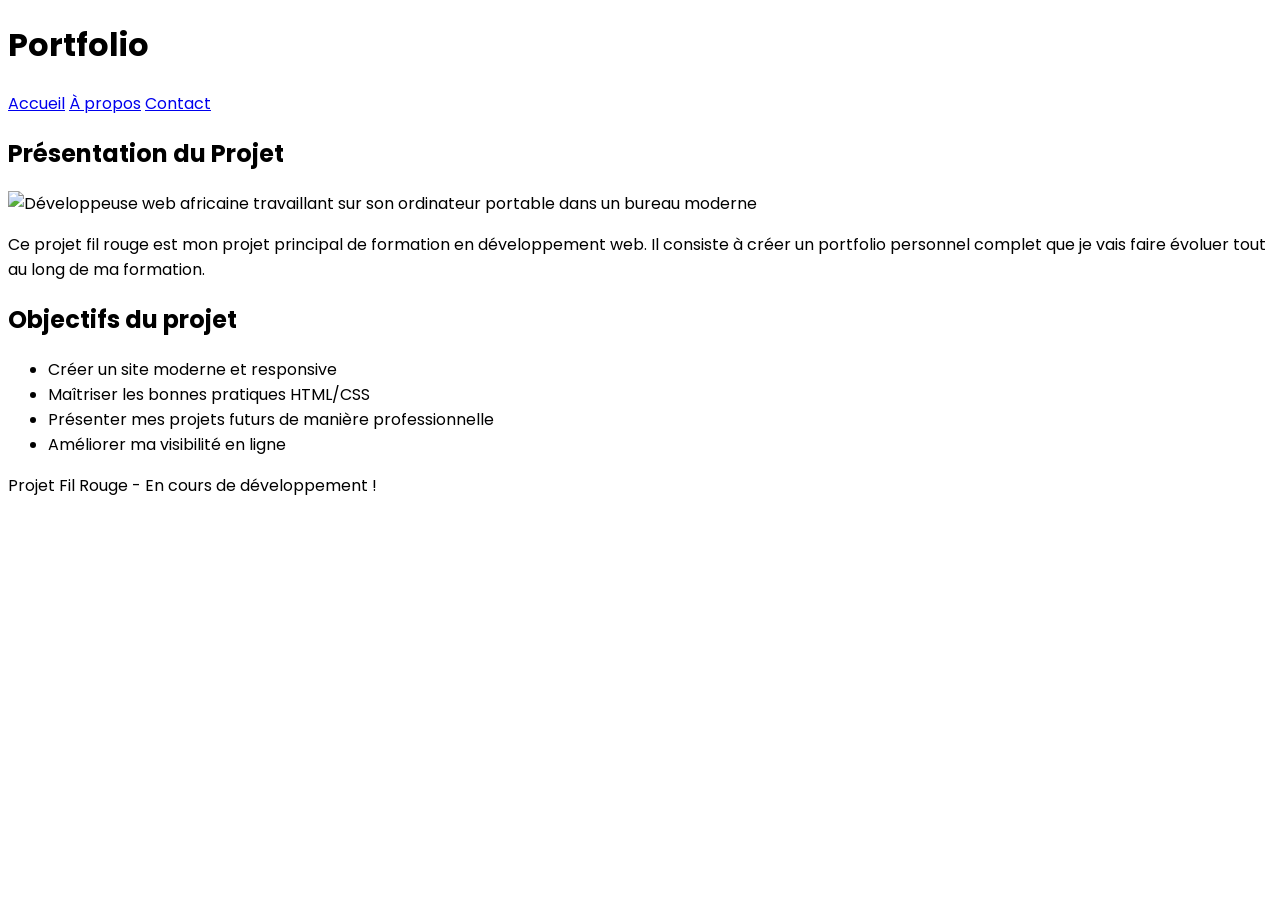
==== about.html @ 394754cd "Ajout du projet" ====
<!DOCTYPE html>
<html lang="fr">
<head>
    <meta charset="UTF-8">
    <meta name="viewport" content="width=device-width, initial-scale=1.0">
    <title>À propos - Mon Portfolio</title>
    
    <script src="https://cdn.tailwindcss.com"></script>
    <link href="https://fonts.googleapis.com/css2?family=Poppins:wght@400;500;600;700&display=swap" rel="stylesheet">
    
    <style> body { font-family: 'Poppins', sans-serif; } </style>
</head>
<body class="bg-gray-50">

    <!-- NAVBAR IDENTIQUE À INDEX.HTML -->
    <header class="bg-white shadow-md sticky top-0 z-50">
        <div class="max-w-6xl mx-auto px-6 py-5 flex justify-between items-center">
            <h1 class="text-2xl font-bold text-indigo-700">Portfolio</h1>
            <nav class="flex gap-8 text-gray-700 font-medium">
                <a href="index.html" class="hover:text-indigo-600 transition">Accueil</a>
                <a href="about.html" class="hover:text-indigo-600 transition">À propos</a>
                <a href="contact.html" class="hover:text-indigo-600 transition">Contact</a>
            </nav>
        </div>
    </header>

    <main class="max-w-5xl mx-auto px-6 py-20">
        <section class="text-center mb-16">
            <h2 class="text-4xl font-semibold text-gray-800 mb-6">Présentation du Projet</h2>
            
            <img src="images/gaga.jpg" 
                 alt="Développeuse web africaine travaillant sur son ordinateur portable dans un bureau moderne"
                 class="w-full max-w-2xl mx-auto rounded-3xl shadow-xl mb-10">
            
            <p class="text-lg text-gray-700 max-w-3xl mx-auto">
                Ce projet fil rouge est mon projet principal de formation en développement web. Il consiste à créer un portfolio personnel complet que je vais faire évoluer tout au long de ma formation.
            </p>
        </section>

        <section>
            <h2 class="text-3xl font-semibold text-center mb-8 text-gray-800">Objectifs du projet</h2>
            <ul class="grid md:grid-cols-2 gap-6 max-w-3xl mx-auto">
                <li class="bg-white p-6 rounded-2xl shadow">Créer un site moderne et responsive</li>
                <li class="bg-white p-6 rounded-2xl shadow">Maîtriser les bonnes pratiques HTML/CSS</li>
                <li class="bg-white p-6 rounded-2xl shadow">Présenter mes projets futurs de manière professionnelle</li>
                <li class="bg-white p-6 rounded-2xl shadow">Améliorer ma visibilité en ligne</li>
            </ul>
        </section>
    </main>

    <footer class="bg-gray-900 text-white py-12 text-center">
        <p>Projet Fil Rouge - En cours de développement !</p>
    </footer>

</body>
</html>
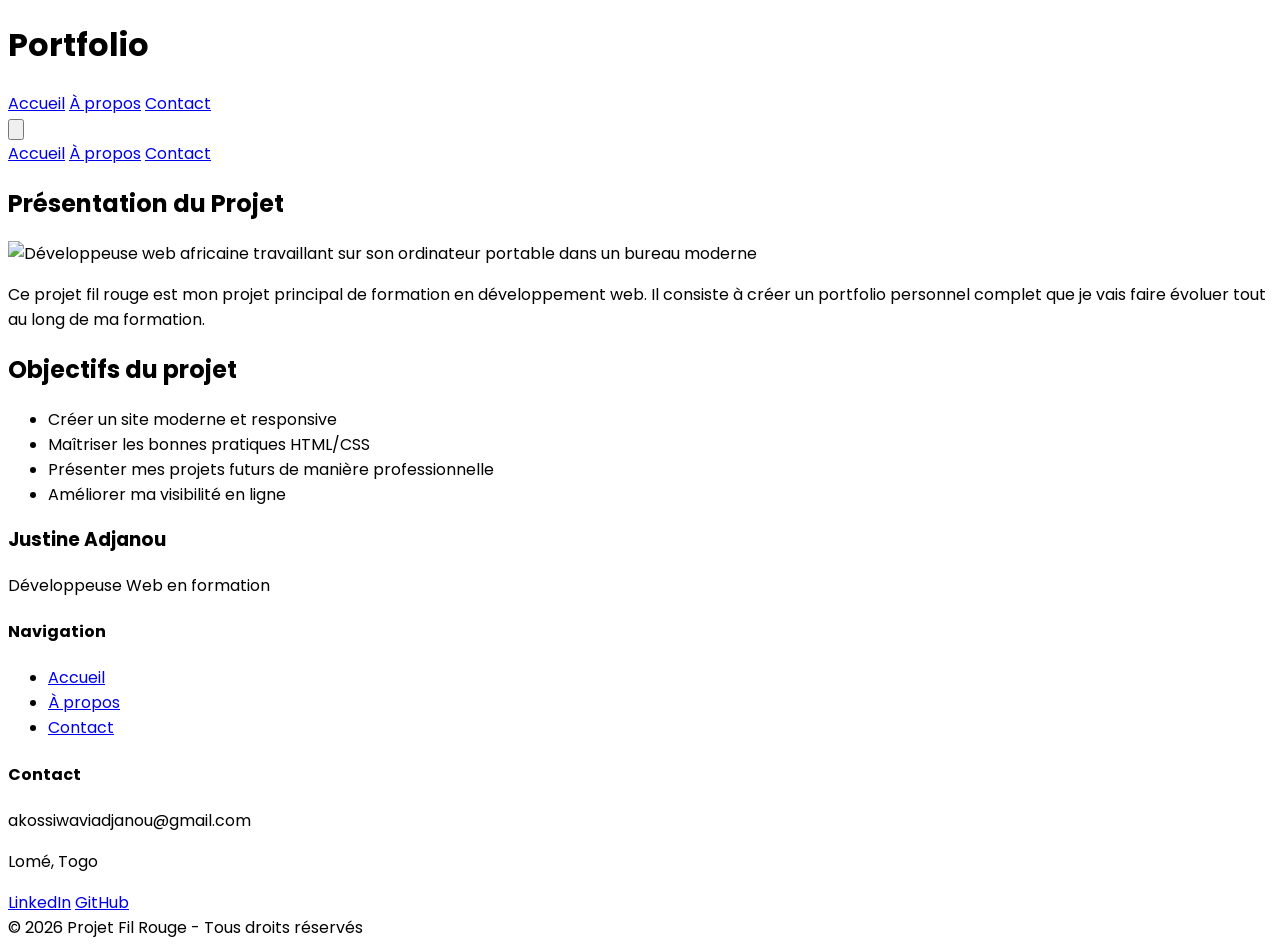
==== commit 2fa8b828: "Mise_a_jour" ====
--- a/about.html
+++ b/about.html
@@ -12,11 +12,29 @@
 </head>
 <body class="bg-gray-50">
 
-    <!-- NAVBAR IDENTIQUE À INDEX.HTML -->
+    <!-- NAVBAR -->
     <header class="bg-white shadow-md sticky top-0 z-50">
         <div class="max-w-6xl mx-auto px-6 py-5 flex justify-between items-center">
             <h1 class="text-2xl font-bold text-indigo-700">Portfolio</h1>
-            <nav class="flex gap-8 text-gray-700 font-medium">
+            
+            <!-- Desktop Nav -->
+            <nav class="hidden md:flex gap-8 text-gray-700 font-medium">
+                <a href="index.html" class="hover:text-indigo-600 transition">Accueil</a>
+                <a href="about.html" class="hover:text-indigo-600 transition">À propos</a>
+                <a href="contact.html" class="hover:text-indigo-600 transition">Contact</a>
+            </nav>
+
+            <!-- Hamburger -->
+            <button id="hamburger" class="md:hidden text-gray-700 focus:outline-none">
+                <svg id="hamburger-icon" xmlns="http://www.w3.org/2000/svg" class="h-6 w-6" fill="none" viewBox="0 0 24 24" stroke="currentColor">
+                    <path stroke-linecap="round" stroke-linejoin="round" stroke-width="2" d="M4 6h16M4 12h16M4 18h16" />
+                </svg>
+            </button>
+        </div>
+
+        <!-- Mobile Menu -->
+        <div id="mobile-menu" class="hidden md:hidden bg-white shadow-md border-t">
+            <nav class="flex flex-col px-6 py-6 space-y-4 text-gray-700 font-medium">
                 <a href="index.html" class="hover:text-indigo-600 transition">Accueil</a>
                 <a href="about.html" class="hover:text-indigo-600 transition">À propos</a>
                 <a href="contact.html" class="hover:text-indigo-600 transition">Contact</a>
@@ -48,9 +66,50 @@
         </section>
     </main>
 
-    <footer class="bg-gray-900 text-white py-12 text-center">
-        <p>Projet Fil Rouge - En cours de développement !</p>
+    <!-- FOOTER COMPLET -->
+    <footer class="bg-gray-900 text-white py-12">
+        <div class="max-w-6xl mx-auto px-6 grid md:grid-cols-3 gap-8">
+            <div>
+                <h3 class="text-xl font-semibold text-indigo-400">Justine Adjanou</h3>
+                <p class="text-gray-400 mt-2">Développeuse Web en formation</p>
+            </div>
+            <div>
+                <h4 class="font-medium mb-3">Navigation</h4>
+                <ul class="space-y-2 text-gray-400">
+                    <li><a href="index.html" class="hover:text-white transition">Accueil</a></li>
+                    <li><a href="about.html" class="hover:text-white transition">À propos</a></li>
+                    <li><a href="contact.html" class="hover:text-white transition">Contact</a></li>
+                </ul>
+            </div>
+            <div>
+                <h4 class="font-medium mb-3">Contact</h4>
+                <p class="text-gray-400">akossiwaviadjanou@gmail.com</p>
+                <p class="text-gray-400">Lomé, Togo</p>
+                <div class="flex gap-4 mt-4">
+                    <a href="https://www.linkedin.com/in/amélie-lanset" target="_blank" class="text-gray-400 hover:text-white">LinkedIn</a>
+                    <a href="https://github.com/Akos228" target="_blank" class="text-gray-400 hover:text-white">GitHub</a>
+                </div>
+            </div>
+        </div>
+        <div class="text-center text-gray-500 text-sm mt-10 border-t border-gray-800 pt-6">
+            © 2026 Projet Fil Rouge - Tous droits réservés
+        </div>
     </footer>
 
+    <!-- JavaScript pour Hamburger -->
+    <script>
+        const hamburger = document.getElementById('hamburger');
+        const mobileMenu = document.getElementById('mobile-menu');
+        const icon = document.getElementById('hamburger-icon');
+
+        hamburger.addEventListener('click', () => {
+            mobileMenu.classList.toggle('hidden');
+            if (mobileMenu.classList.contains('hidden')) {
+                icon.innerHTML = `<path stroke-linecap="round" stroke-linejoin="round" stroke-width="2" d="M4 6h16M4 12h16M4 18h16" />`;
+            } else {
+                icon.innerHTML = `<path stroke-linecap="round" stroke-linejoin="round" stroke-width="2" d="M6 18L18 6M6 6h12v12" />`;
+            }
+        });
+    </script>
 </body>
 </html>
